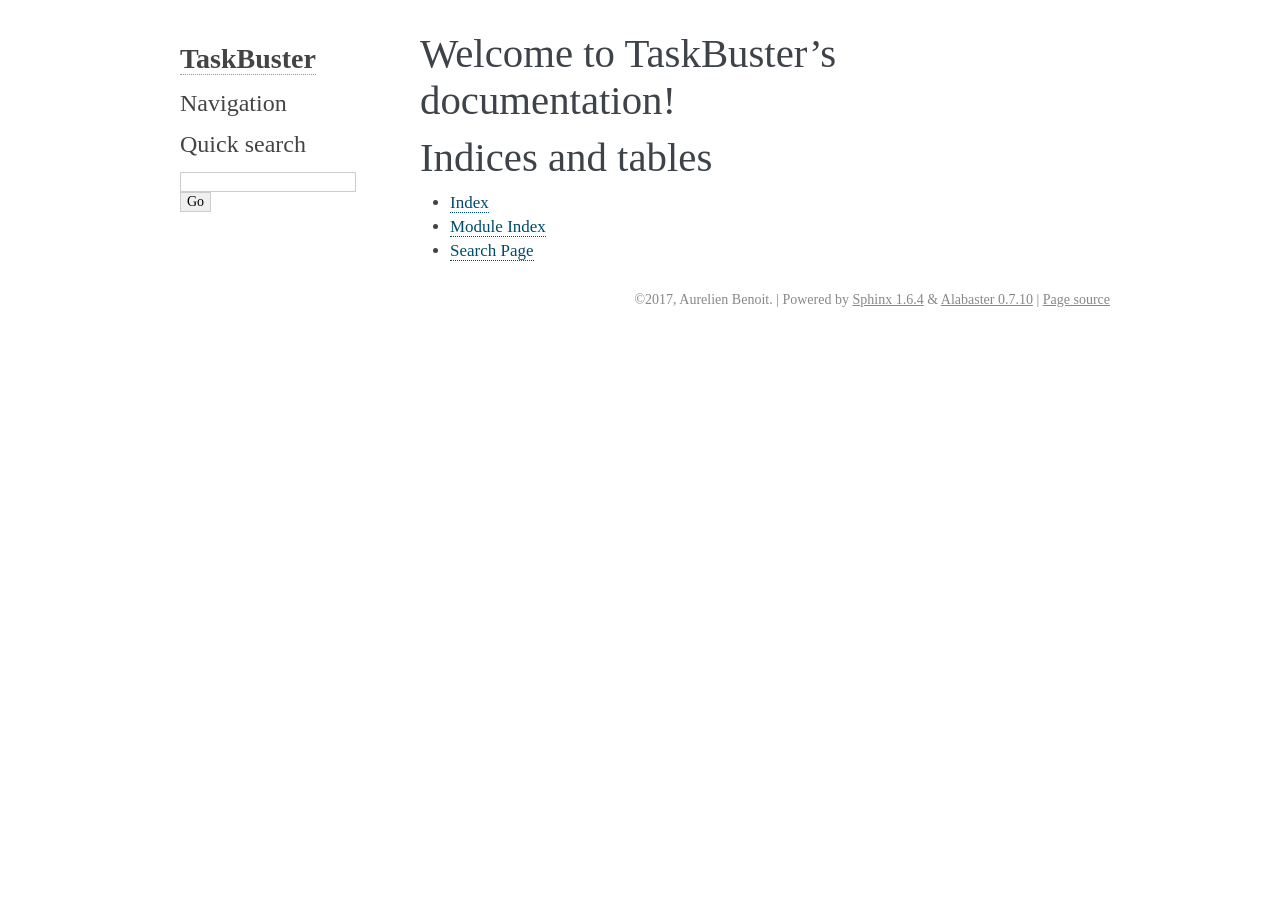
==== docs/_build/html/index.html @ ab998e8e "Sphinx installed and configured" ====
<!DOCTYPE html PUBLIC "-//W3C//DTD XHTML 1.0 Transitional//EN"
  "http://www.w3.org/TR/xhtml1/DTD/xhtml1-transitional.dtd">

<html xmlns="http://www.w3.org/1999/xhtml">
  <head>
    <meta http-equiv="Content-Type" content="text/html; charset=utf-8" />
    <title>Welcome to TaskBuster’s documentation! &#8212; TaskBuster 0.1 documentation</title>
    <link rel="stylesheet" href="_static/alabaster.css" type="text/css" />
    <link rel="stylesheet" href="_static/pygments.css" type="text/css" />
    <script type="text/javascript">
      var DOCUMENTATION_OPTIONS = {
        URL_ROOT:    './',
        VERSION:     '0.1',
        COLLAPSE_INDEX: false,
        FILE_SUFFIX: '.html',
        HAS_SOURCE:  true,
        SOURCELINK_SUFFIX: '.txt'
      };
    </script>
    <script type="text/javascript" src="_static/jquery.js"></script>
    <script type="text/javascript" src="_static/underscore.js"></script>
    <script type="text/javascript" src="_static/doctools.js"></script>
    <link rel="index" title="Index" href="genindex.html" />
    <link rel="search" title="Search" href="search.html" />
   
  <link rel="stylesheet" href="_static/custom.css" type="text/css" />
  
  
  <meta name="viewport" content="width=device-width, initial-scale=0.9, maximum-scale=0.9" />

  </head>
  <body>
  

    <div class="document">
      <div class="documentwrapper">
        <div class="bodywrapper">
          <div class="body" role="main">
            
  <div class="section" id="welcome-to-taskbuster-s-documentation">
<h1>Welcome to TaskBuster’s documentation!<a class="headerlink" href="#welcome-to-taskbuster-s-documentation" title="Permalink to this headline">¶</a></h1>
<div class="toctree-wrapper compound">
</div>
</div>
<div class="section" id="indices-and-tables">
<h1>Indices and tables<a class="headerlink" href="#indices-and-tables" title="Permalink to this headline">¶</a></h1>
<ul class="simple">
<li><a class="reference internal" href="genindex.html"><span class="std std-ref">Index</span></a></li>
<li><a class="reference internal" href="py-modindex.html"><span class="std std-ref">Module Index</span></a></li>
<li><a class="reference internal" href="search.html"><span class="std std-ref">Search Page</span></a></li>
</ul>
</div>


          </div>
        </div>
      </div>
      <div class="sphinxsidebar" role="navigation" aria-label="main navigation">
        <div class="sphinxsidebarwrapper">
<h1 class="logo"><a href="#">TaskBuster</a></h1>








<h3>Navigation</h3>

<div class="relations">
<h3>Related Topics</h3>
<ul>
  <li><a href="#">Documentation overview</a><ul>
  </ul></li>
</ul>
</div>
<div id="searchbox" style="display: none" role="search">
  <h3>Quick search</h3>
    <form class="search" action="search.html" method="get">
      <div><input type="text" name="q" /></div>
      <div><input type="submit" value="Go" /></div>
      <input type="hidden" name="check_keywords" value="yes" />
      <input type="hidden" name="area" value="default" />
    </form>
</div>
<script type="text/javascript">$('#searchbox').show(0);</script>
        </div>
      </div>
      <div class="clearer"></div>
    </div>
    <div class="footer">
      &copy;2017, Aurelien Benoit.
      
      |
      Powered by <a href="http://sphinx-doc.org/">Sphinx 1.6.4</a>
      &amp; <a href="https://github.com/bitprophet/alabaster">Alabaster 0.7.10</a>
      
      |
      <a href="_sources/index.rst.txt"
          rel="nofollow">Page source</a>
    </div>

    

    
  </body>
</html>
---- docs/_build/html/_static/alabaster.css ----
@import url("basic.css");

/* -- page layout ----------------------------------------------------------- */

body {
    font-family: 'goudy old style', 'minion pro', 'bell mt', Georgia, 'Hiragino Mincho Pro', serif;
    font-size: 17px;
    background-color: #fff;
    color: #000;
    margin: 0;
    padding: 0;
}


div.document {
    width: 940px;
    margin: 30px auto 0 auto;
}

div.documentwrapper {
    float: left;
    width: 100%;
}

div.bodywrapper {
    margin: 0 0 0 220px;
}

div.sphinxsidebar {
    width: 220px;
    font-size: 14px;
    line-height: 1.5;
}

hr {
    border: 1px solid #B1B4B6;
}

div.body {
    background-color: #fff;
    color: #3E4349;
    padding: 0 30px 0 30px;
}

div.body > .section {
    text-align: left;
}

div.footer {
    width: 940px;
    margin: 20px auto 30px auto;
    font-size: 14px;
    color: #888;
    text-align: right;
}

div.footer a {
    color: #888;
}

p.caption {
    font-family: inherit;
    font-size: inherit;
}


div.relations {
    display: none;
}


div.sphinxsidebar a {
    color: #444;
    text-decoration: none;
    border-bottom: 1px dotted #999;
}

div.sphinxsidebar a:hover {
    border-bottom: 1px solid #999;
}

div.sphinxsidebarwrapper {
    padding: 18px 10px;
}

div.sphinxsidebarwrapper p.logo {
    padding: 0;
    margin: -10px 0 0 0px;
    text-align: center;
}

div.sphinxsidebarwrapper h1.logo {
    margin-top: -10px;
    text-align: center;
    margin-bottom: 5px;
    text-align: left;
}

div.sphinxsidebarwrapper h1.logo-name {
    margin-top: 0px;
}

div.sphinxsidebarwrapper p.blurb {
    margin-top: 0;
    font-style: normal;
}

div.sphinxsidebar h3,
div.sphinxsidebar h4 {
    font-family: 'Garamond', 'Georgia', serif;
    color: #444;
    font-size: 24px;
    font-weight: normal;
    margin: 0 0 5px 0;
    padding: 0;
}

div.sphinxsidebar h4 {
    font-size: 20px;
}

div.sphinxsidebar h3 a {
    color: #444;
}

div.sphinxsidebar p.logo a,
div.sphinxsidebar h3 a,
div.sphinxsidebar p.logo a:hover,
div.sphinxsidebar h3 a:hover {
    border: none;
}

div.sphinxsidebar p {
    color: #555;
    margin: 10px 0;
}

div.sphinxsidebar ul {
    margin: 10px 0;
    padding: 0;
    color: #000;
}

div.sphinxsidebar ul li.toctree-l1 > a {
    font-size: 120%;
}

div.sphinxsidebar ul li.toctree-l2 > a {
    font-size: 110%;
}

div.sphinxsidebar input {
    border: 1px solid #CCC;
    font-family: 'goudy old style', 'minion pro', 'bell mt', Georgia, 'Hiragino Mincho Pro', serif;
    font-size: 1em;
}

div.sphinxsidebar hr {
    border: none;
    height: 1px;
    color: #AAA;
    background: #AAA;

    text-align: left;
    margin-left: 0;
    width: 50%;
}

/* -- body styles ----------------------------------------------------------- */

a {
    color: #004B6B;
    text-decoration: underline;
}

a:hover {
    color: #6D4100;
    text-decoration: underline;
}

div.body h1,
div.body h2,
div.body h3,
div.body h4,
div.body h5,
div.body h6 {
    font-family: 'Garamond', 'Georgia', serif;
    font-weight: normal;
    margin: 30px 0px 10px 0px;
    padding: 0;
}

div.body h1 { margin-top: 0; padding-top: 0; font-size: 240%; }
div.body h2 { font-size: 180%; }
div.body h3 { font-size: 150%; }
div.body h4 { font-size: 130%; }
div.body h5 { font-size: 100%; }
div.body h6 { font-size: 100%; }

a.headerlink {
    color: #DDD;
    padding: 0 4px;
    text-decoration: none;
}

a.headerlink:hover {
    color: #444;
    background: #EAEAEA;
}

div.body p, div.body dd, div.body li {
    line-height: 1.4em;
}

div.admonition {
    margin: 20px 0px;
    padding: 10px 30px;
    background-color: #EEE;
    border: 1px solid #CCC;
}

div.admonition tt.xref, div.admonition code.xref, div.admonition a tt {
    background-color: #FBFBFB;
    border-bottom: 1px solid #fafafa;
}

div.admonition p.admonition-title {
    font-family: 'Garamond', 'Georgia', serif;
    font-weight: normal;
    font-size: 24px;
    margin: 0 0 10px 0;
    padding: 0;
    line-height: 1;
}

div.admonition p.last {
    margin-bottom: 0;
}

div.highlight {
    background-color: #fff;
}

dt:target, .highlight {
    background: #FAF3E8;
}

div.warning {
    background-color: #FCC;
    border: 1px solid #FAA;
}

div.danger {
    background-color: #FCC;
    border: 1px solid #FAA;
    -moz-box-shadow: 2px 2px 4px #D52C2C;
    -webkit-box-shadow: 2px 2px 4px #D52C2C;
    box-shadow: 2px 2px 4px #D52C2C;
}

div.error {
    background-color: #FCC;
    border: 1px solid #FAA;
    -moz-box-shadow: 2px 2px 4px #D52C2C;
    -webkit-box-shadow: 2px 2px 4px #D52C2C;
    box-shadow: 2px 2px 4px #D52C2C;
}

div.caution {
    background-color: #FCC;
    border: 1px solid #FAA;
}

div.attention {
    background-color: #FCC;
    border: 1px solid #FAA;
}

div.important {
    background-color: #EEE;
    border: 1px solid #CCC;
}

div.note {
    background-color: #EEE;
    border: 1px solid #CCC;
}

div.tip {
    background-color: #EEE;
    border: 1px solid #CCC;
}

div.hint {
    background-color: #EEE;
    border: 1px solid #CCC;
}

div.seealso {
    background-color: #EEE;
    border: 1px solid #CCC;
}

div.topic {
    background-color: #EEE;
}

p.admonition-title {
    display: inline;
}

p.admonition-title:after {
    content: ":";
}

pre, tt, code {
    font-family: 'Consolas', 'Menlo', 'Deja Vu Sans Mono', 'Bitstream Vera Sans Mono', monospace;
    font-size: 0.9em;
}

.hll {
    background-color: #FFC;
    margin: 0 -12px;
    padding: 0 12px;
    display: block;
}

img.screenshot {
}

tt.descname, tt.descclassname, code.descname, code.descclassname {
    font-size: 0.95em;
}

tt.descname, code.descname {
    padding-right: 0.08em;
}

img.screenshot {
    -moz-box-shadow: 2px 2px 4px #EEE;
    -webkit-box-shadow: 2px 2px 4px #EEE;
    box-shadow: 2px 2px 4px #EEE;
}

table.docutils {
    border: 1px solid #888;
    -moz-box-shadow: 2px 2px 4px #EEE;
    -webkit-box-shadow: 2px 2px 4px #EEE;
    box-shadow: 2px 2px 4px #EEE;
}

table.docutils td, table.docutils th {
    border: 1px solid #888;
    padding: 0.25em 0.7em;
}

table.field-list, table.footnote {
    border: none;
    -moz-box-shadow: none;
    -webkit-box-shadow: none;
    box-shadow: none;
}

table.footnote {
    margin: 15px 0;
    width: 100%;
    border: 1px solid #EEE;
    background: #FDFDFD;
    font-size: 0.9em;
}

table.footnote + table.footnote {
    margin-top: -15px;
    border-top: none;
}

table.field-list th {
    padding: 0 0.8em 0 0;
}

table.field-list td {
    padding: 0;
}

table.field-list p {
    margin-bottom: 0.8em;
}

/* Cloned from
 * https://github.com/sphinx-doc/sphinx/commit/ef60dbfce09286b20b7385333d63a60321784e68
 */
.field-name {
    -moz-hyphens: manual;
    -ms-hyphens: manual;
    -webkit-hyphens: manual;
    hyphens: manual;
}

table.footnote td.label {
    width: .1px;
    padding: 0.3em 0 0.3em 0.5em;
}

table.footnote td {
    padding: 0.3em 0.5em;
}

dl {
    margin: 0;
    padding: 0;
}

dl dd {
    margin-left: 30px;
}

blockquote {
    margin: 0 0 0 30px;
    padding: 0;
}

ul, ol {
    /* Matches the 30px from the narrow-screen "li > ul" selector below */
    margin: 10px 0 10px 30px;
    padding: 0;
}

pre {
    background: #EEE;
    padding: 7px 30px;
    margin: 15px 0px;
    line-height: 1.3em;
}

div.viewcode-block:target {
    background: #ffd;
}

dl pre, blockquote pre, li pre {
    margin-left: 0;
    padding-left: 30px;
}

tt, code {
    background-color: #ecf0f3;
    color: #222;
    /* padding: 1px 2px; */
}

tt.xref, code.xref, a tt {
    background-color: #FBFBFB;
    border-bottom: 1px solid #fff;
}

a.reference {
    text-decoration: none;
    border-bottom: 1px dotted #004B6B;
}

/* Don't put an underline on images */
a.image-reference, a.image-reference:hover {
    border-bottom: none;
}

a.reference:hover {
    border-bottom: 1px solid #6D4100;
}

a.footnote-reference {
    text-decoration: none;
    font-size: 0.7em;
    vertical-align: top;
    border-bottom: 1px dotted #004B6B;
}

a.footnote-reference:hover {
    border-bottom: 1px solid #6D4100;
}

a:hover tt, a:hover code {
    background: #EEE;
}


@media screen and (max-width: 870px) {

    div.sphinxsidebar {
    	display: none;
    }

    div.document {
       width: 100%;

    }

    div.documentwrapper {
    	margin-left: 0;
    	margin-top: 0;
    	margin-right: 0;
    	margin-bottom: 0;
    }

    div.bodywrapper {
    	margin-top: 0;
    	margin-right: 0;
    	margin-bottom: 0;
    	margin-left: 0;
    }

    ul {
    	margin-left: 0;
    }

	li > ul {
        /* Matches the 30px from the "ul, ol" selector above */
		margin-left: 30px;
	}

    .document {
    	width: auto;
    }

    .footer {
    	width: auto;
    }

    .bodywrapper {
    	margin: 0;
    }

    .footer {
    	width: auto;
    }

    .github {
        display: none;
    }



}



@media screen and (max-width: 875px) {

    body {
        margin: 0;
        padding: 20px 30px;
    }

    div.documentwrapper {
        float: none;
        background: #fff;
    }

    div.sphinxsidebar {
        display: block;
        float: none;
        width: 102.5%;
        margin: 50px -30px -20px -30px;
        padding: 10px 20px;
        background: #333;
        color: #FFF;
    }

    div.sphinxsidebar h3, div.sphinxsidebar h4, div.sphinxsidebar p,
    div.sphinxsidebar h3 a {
        color: #fff;
    }

    div.sphinxsidebar a {
        color: #AAA;
    }

    div.sphinxsidebar p.logo {
        display: none;
    }

    div.document {
        width: 100%;
        margin: 0;
    }

    div.footer {
        display: none;
    }

    div.bodywrapper {
        margin: 0;
    }

    div.body {
        min-height: 0;
        padding: 0;
    }

    .rtd_doc_footer {
        display: none;
    }

    .document {
        width: auto;
    }

    .footer {
        width: auto;
    }

    .footer {
        width: auto;
    }

    .github {
        display: none;
    }
}


/* misc. */

.revsys-inline {
    display: none!important;
}

/* Make nested-list/multi-paragraph items look better in Releases changelog
 * pages. Without this, docutils' magical list fuckery causes inconsistent
 * formatting between different release sub-lists.
 */
div#changelog > div.section > ul > li > p:only-child {
    margin-bottom: 0;
}

/* Hide fugly table cell borders in ..bibliography:: directive output */
table.docutils.citation, table.docutils.citation td, table.docutils.citation th {
  border: none;
  /* Below needed in some edge cases; if not applied, bottom shadows appear */
  -moz-box-shadow: none;
  -webkit-box-shadow: none;
  box-shadow: none;
}
---- docs/_build/html/_static/pygments.css ----
.highlight .hll { background-color: #ffffcc }
.highlight  { background: #eeffcc; }
.highlight .c { color: #408090; font-style: italic } /* Comment */
.highlight .err { border: 1px solid #FF0000 } /* Error */
.highlight .k { color: #007020; font-weight: bold } /* Keyword */
.highlight .o { color: #666666 } /* Operator */
.highlight .ch { color: #408090; font-style: italic } /* Comment.Hashbang */
.highlight .cm { color: #408090; font-style: italic } /* Comment.Multiline */
.highlight .cp { color: #007020 } /* Comment.Preproc */
.highlight .cpf { color: #408090; font-style: italic } /* Comment.PreprocFile */
.highlight .c1 { color: #408090; font-style: italic } /* Comment.Single */
.highlight .cs { color: #408090; background-color: #fff0f0 } /* Comment.Special */
.highlight .gd { color: #A00000 } /* Generic.Deleted */
.highlight .ge { font-style: italic } /* Generic.Emph */
.highlight .gr { color: #FF0000 } /* Generic.Error */
.highlight .gh { color: #000080; font-weight: bold } /* Generic.Heading */
.highlight .gi { color: #00A000 } /* Generic.Inserted */
.highlight .go { color: #333333 } /* Generic.Output */
.highlight .gp { color: #c65d09; font-weight: bold } /* Generic.Prompt */
.highlight .gs { font-weight: bold } /* Generic.Strong */
.highlight .gu { color: #800080; font-weight: bold } /* Generic.Subheading */
.highlight .gt { color: #0044DD } /* Generic.Traceback */
.highlight .kc { color: #007020; font-weight: bold } /* Keyword.Constant */
.highlight .kd { color: #007020; font-weight: bold } /* Keyword.Declaration */
.highlight .kn { color: #007020; font-weight: bold } /* Keyword.Namespace */
.highlight .kp { color: #007020 } /* Keyword.Pseudo */
.highlight .kr { color: #007020; font-weight: bold } /* Keyword.Reserved */
.highlight .kt { color: #902000 } /* Keyword.Type */
.highlight .m { color: #208050 } /* Literal.Number */
.highlight .s { color: #4070a0 } /* Literal.String */
.highlight .na { color: #4070a0 } /* Name.Attribute */
.highlight .nb { color: #007020 } /* Name.Builtin */
.highlight .nc { color: #0e84b5; font-weight: bold } /* Name.Class */
.highlight .no { color: #60add5 } /* Name.Constant */
.highlight .nd { color: #555555; font-weight: bold } /* Name.Decorator */
.highlight .ni { color: #d55537; font-weight: bold } /* Name.Entity */
.highlight .ne { color: #007020 } /* Name.Exception */
.highlight .nf { color: #06287e } /* Name.Function */
.highlight .nl { color: #002070; font-weight: bold } /* Name.Label */
.highlight .nn { color: #0e84b5; font-weight: bold } /* Name.Namespace */
.highlight .nt { color: #062873; font-weight: bold } /* Name.Tag */
.highlight .nv { color: #bb60d5 } /* Name.Variable */
.highlight .ow { color: #007020; font-weight: bold } /* Operator.Word */
.highlight .w { color: #bbbbbb } /* Text.Whitespace */
.highlight .mb { color: #208050 } /* Literal.Number.Bin */
.highlight .mf { color: #208050 } /* Literal.Number.Float */
.highlight .mh { color: #208050 } /* Literal.Number.Hex */
.highlight .mi { color: #208050 } /* Literal.Number.Integer */
.highlight .mo { color: #208050 } /* Literal.Number.Oct */
.highlight .sa { color: #4070a0 } /* Literal.String.Affix */
.highlight .sb { color: #4070a0 } /* Literal.String.Backtick */
.highlight .sc { color: #4070a0 } /* Literal.String.Char */
.highlight .dl { color: #4070a0 } /* Literal.String.Delimiter */
.highlight .sd { color: #4070a0; font-style: italic } /* Literal.String.Doc */
.highlight .s2 { color: #4070a0 } /* Literal.String.Double */
.highlight .se { color: #4070a0; font-weight: bold } /* Literal.String.Escape */
.highlight .sh { color: #4070a0 } /* Literal.String.Heredoc */
.highlight .si { color: #70a0d0; font-style: italic } /* Literal.String.Interpol */
.highlight .sx { color: #c65d09 } /* Literal.String.Other */
.highlight .sr { color: #235388 } /* Literal.String.Regex */
.highlight .s1 { color: #4070a0 } /* Literal.String.Single */
.highlight .ss { color: #517918 } /* Literal.String.Symbol */
.highlight .bp { color: #007020 } /* Name.Builtin.Pseudo */
.highlight .fm { color: #06287e } /* Name.Function.Magic */
.highlight .vc { color: #bb60d5 } /* Name.Variable.Class */
.highlight .vg { color: #bb60d5 } /* Name.Variable.Global */
.highlight .vi { color: #bb60d5 } /* Name.Variable.Instance */
.highlight .vm { color: #bb60d5 } /* Name.Variable.Magic */
.highlight .il { color: #208050 } /* Literal.Number.Integer.Long */
---- docs/_build/html/_static/custom.css ----
/* This file intentionally left blank. */
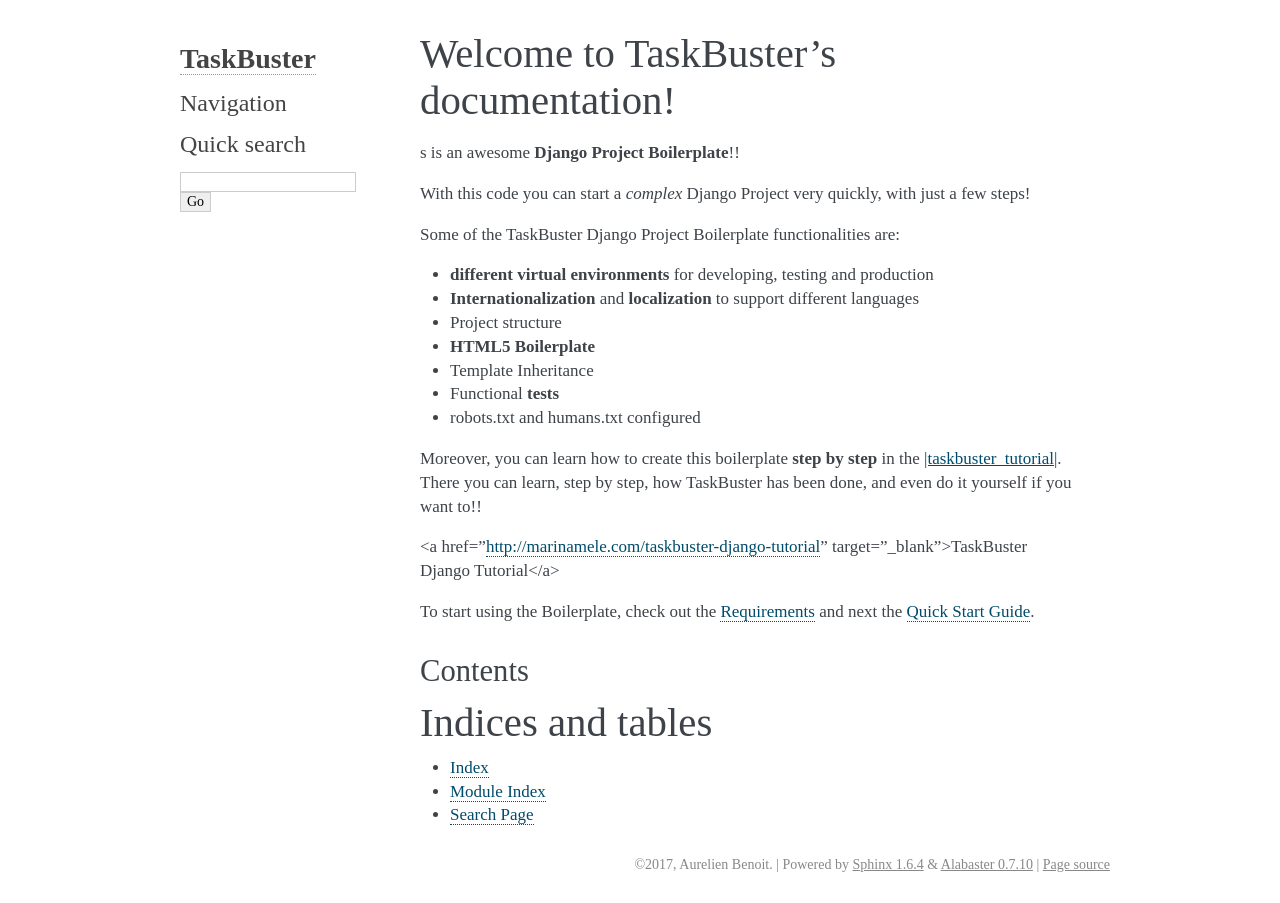
==== commit 3576f00c: "Documentation read" ====
--- a/docs/_build/html/index.html
+++ b/docs/_build/html/index.html
@@ -40,7 +40,30 @@
             
   <div class="section" id="welcome-to-taskbuster-s-documentation">
 <h1>Welcome to TaskBuster’s documentation!<a class="headerlink" href="#welcome-to-taskbuster-s-documentation" title="Permalink to this headline">¶</a></h1>
+<p>s is an awesome <strong>Django Project Boilerplate</strong>!!</p>
+<p>With this code you can start a <em>complex</em> Django Project
+very quickly, with just a few steps!</p>
+<p>Some of the TaskBuster Django Project Boilerplate functionalities are:</p>
+<ul class="simple">
+<li><strong>different virtual environments</strong> for developing, testing and production</li>
+<li><strong>Internationalization</strong> and <strong>localization</strong> to support different languages</li>
+<li>Project structure</li>
+<li><strong>HTML5 Boilerplate</strong></li>
+<li>Template Inheritance</li>
+<li>Functional <strong>tests</strong></li>
+<li>robots.txt and humans.txt configured</li>
+</ul>
+<p>Moreover, you can learn how to create this boilerplate <strong>step by step</strong>
+in the <a href="#id1"><span class="problematic" id="id2">|taskbuster_tutorial|</span></a>. There you can learn, step by step, how
+TaskBuster has been done, and even do it yourself if you want to!!</p>
+<p>&lt;a href=”<a class="reference external" href="http://marinamele.com/taskbuster-django-tutorial">http://marinamele.com/taskbuster-django-tutorial</a>”
+target=”_blank”&gt;TaskBuster Django Tutorial&lt;/a&gt;</p>
+<p>To start using the Boilerplate, check out the <a class="reference internal" href="requirements.html"><span class="doc">Requirements</span></a>
+and next the <a class="reference internal" href="quick_start.html"><span class="doc">Quick Start Guide</span></a>.</p>
+<div class="section" id="contents">
+<h2>Contents<a class="headerlink" href="#contents" title="Permalink to this headline">¶</a></h2>
 <div class="toctree-wrapper compound">
+</div>
 </div>
 </div>
 <div class="section" id="indices-and-tables">
